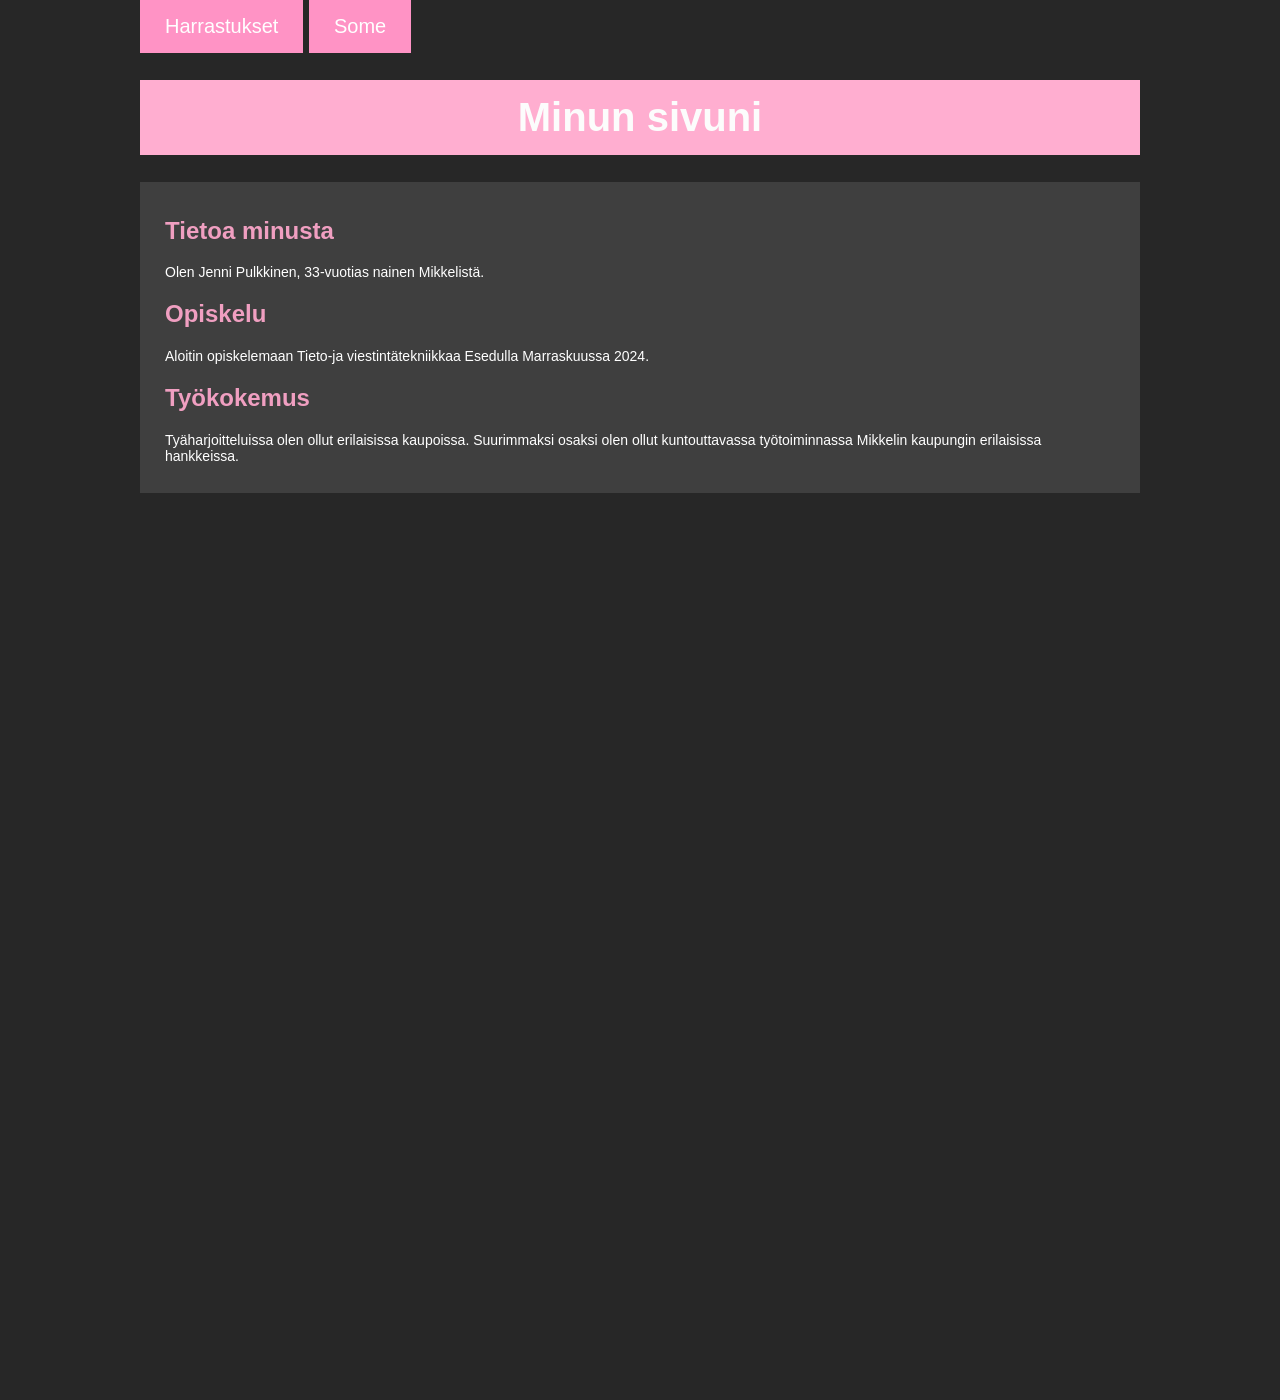
==== index.html @ 82729f8e "Add files via upload" ====
<!DOCTYPE html>
<html lang="en">
<head>
    <meta charset="UTF-8">
    <meta name="viewport" content="width=device-width, initial-scale=1.0">
    <title>My page</title>
    <link rel="stylesheet" href="styles.css">
    

</head>
<body>
   
    <header>
        <nav>
            <a href="harrastukset.html">Harrastukset</a>
            <a href="some.html">Some</a>
        </nav>
    </header>

    <h1>Minun sivuni</h1>
<div>    
    <h2>Tietoa minusta</h2>
    <p>Olen Jenni Pulkkinen, 33-vuotias nainen Mikkelistä.</p>
    <h2>Opiskelu</h2>
    <p>Aloitin opiskelemaan Tieto-ja viestintätekniikkaa Esedulla Marraskuussa 2024.</p>
    
    <h2>Työkokemus</h2>
    <p>Tyäharjoitteluissa olen ollut erilaisissa kaupoissa. Suurimmaksi osaksi olen ollut kuntouttavassa työtoiminnassa Mikkelin kaupungin erilaisissa hankkeissa.</p>
</div>  
</body>
</html>
---- styles.css ----
body {
            background-color: rgb(39, 39, 39);
            width: 1000px;
            height: 1400px;
            margin: 0 auto;
            
       }
       div {
        background-color: rgb(63, 63, 63);
        display: block;
        padding: 15px 25px;
       }
       h1 {
            text-align: center;
            background-color: rgb(255, 174, 208);
            padding: 15px 25px;
            color: rgb(252, 252, 252);
            font-family: 'Gill Sans', 'Gill Sans MT', Calibri, 'Trebuchet MS', sans-serif;
            font-size: 40px;
        }
        p {
            color: rgb(255, 255, 255);
            font-family: Verdana, Geneva, Tahoma, sans-serif;
            font-size: 14px;
        }
        h2 {
            color: rgb(240, 159, 193);
            font-family: 'Segoe UI', Tahoma, Geneva, Verdana, sans-serif;
        } 
        header {

            font-family: 'Trebuchet MS', 'Lucida Sans Unicode', 'Lucida Grande', 'Lucida Sans', Arial, sans-serifS;
            font-size: 20px;
        }
        ul {
            font-family: 'Trebuchet MS', 'Lucida Sans Unicode', 'Lucida Grande', 'Lucida Sans', Arial, sans-serif;
            font-size: 16px;
        }
        
        a:link {
            color: rgb(255, 255, 255);
        }
        a:visited {
            color: rgb(114, 114, 114);
            background-color: transparent;
        }
        a:link, a:visited {
            background-color: #ff93c5;
            color: white;
            padding: 15px 25px;
            text-align: center;
            text-decoration: none;
            display: inline-block;
        }
        a:hover {
            color: rgb(104, 113, 114);
            background-color: #ff93c5; 
        }
        img {
            max-width: 100%;
            height: auto;
        }
        .content {
            max-width: 300px;
            margin: auto;
        }
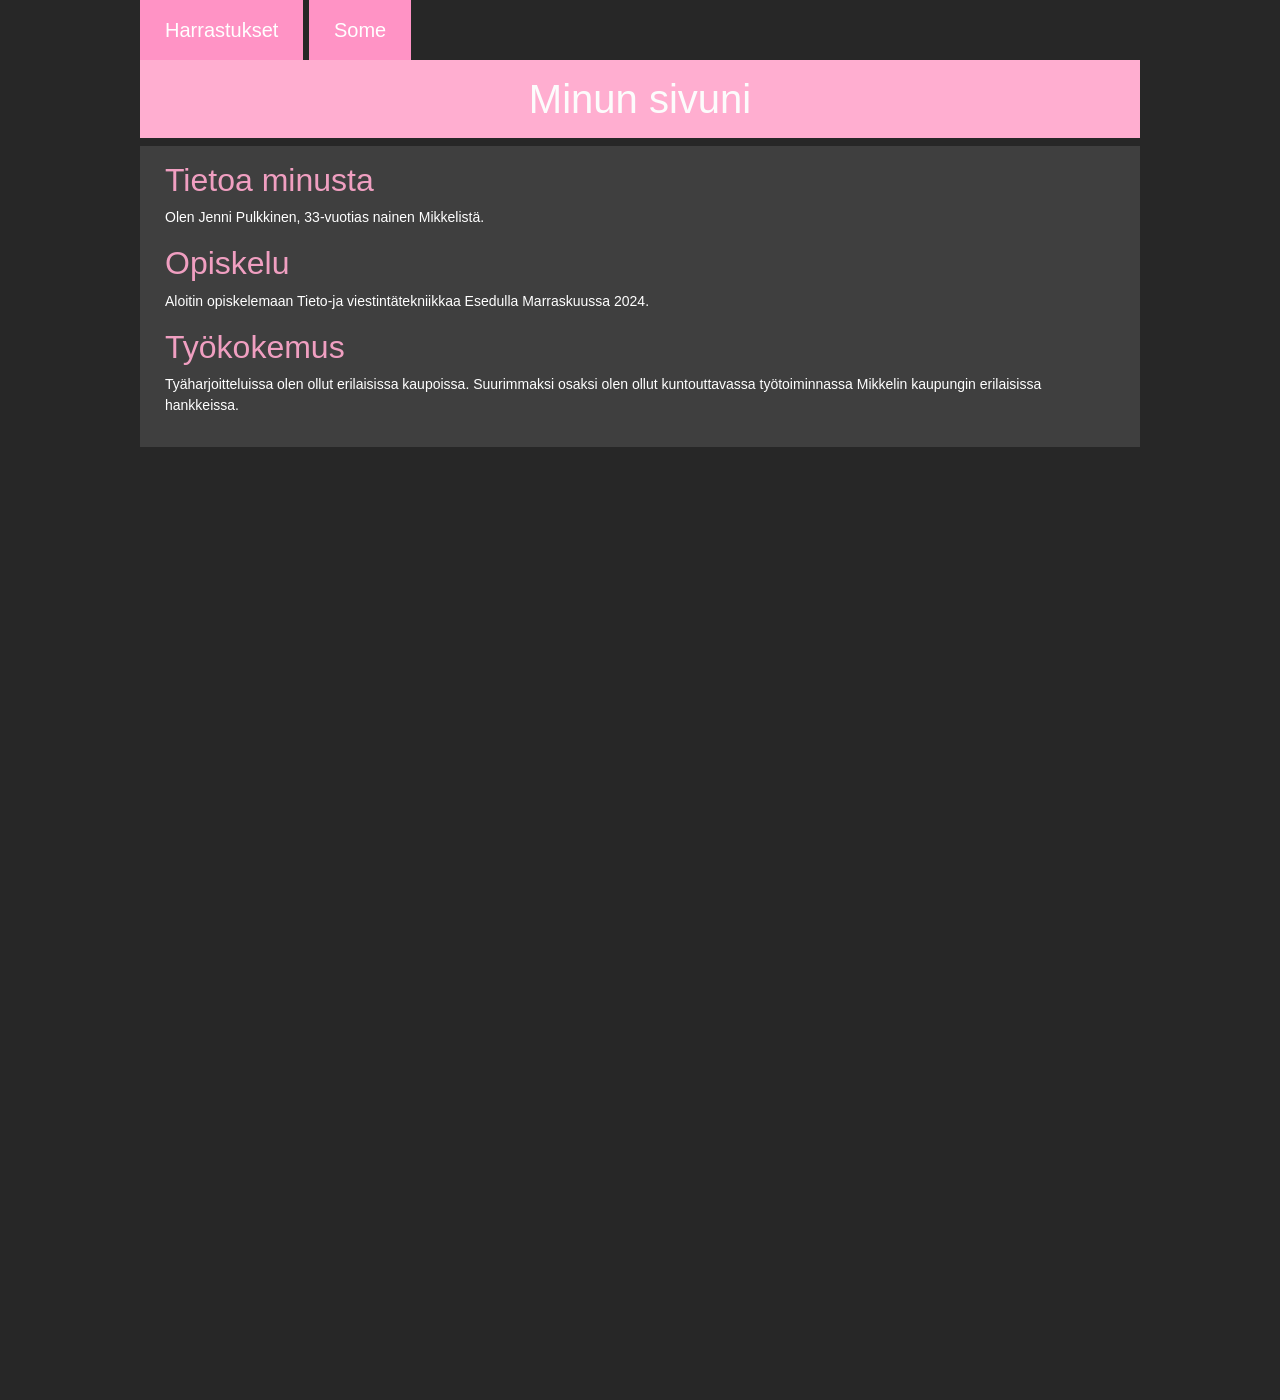
==== commit d0192db0: "bootstrap lisätty" ====
--- a/index.html
+++ b/index.html
@@ -4,6 +4,7 @@
     <meta charset="UTF-8">
     <meta name="viewport" content="width=device-width, initial-scale=1.0">
     <title>My page</title>
+    <link href="https://cdn.jsdelivr.net/npm/bootstrap@5.3.8/dist/css/bootstrap.min.css" rel="stylesheet" integrity="sha384-sRIl4kxILFvY47J16cr9ZwB07vP4J8+LH7qKQnuqkuIAvNWLzeN8tE5YBujZqJLB" crossorigin="anonymous">
     <link rel="stylesheet" href="styles.css">
     
 
@@ -28,4 +29,5 @@
     <p>Tyäharjoitteluissa olen ollut erilaisissa kaupoissa. Suurimmaksi osaksi olen ollut kuntouttavassa työtoiminnassa Mikkelin kaupungin erilaisissa hankkeissa.</p>
 </div>  
 </body>
-</html>+</html>
+<script src="https://cdn.jsdelivr.net/npm/bootstrap@5.3.8/dist/js/bootstrap.bundle.min.js" integrity="sha384-FKyoEForCGlyvwx9Hj09JcYn3nv7wiPVlz7YYwJrWVcXK/BmnVDxM+D2scQbITxI" crossorigin="anonymous"></script>
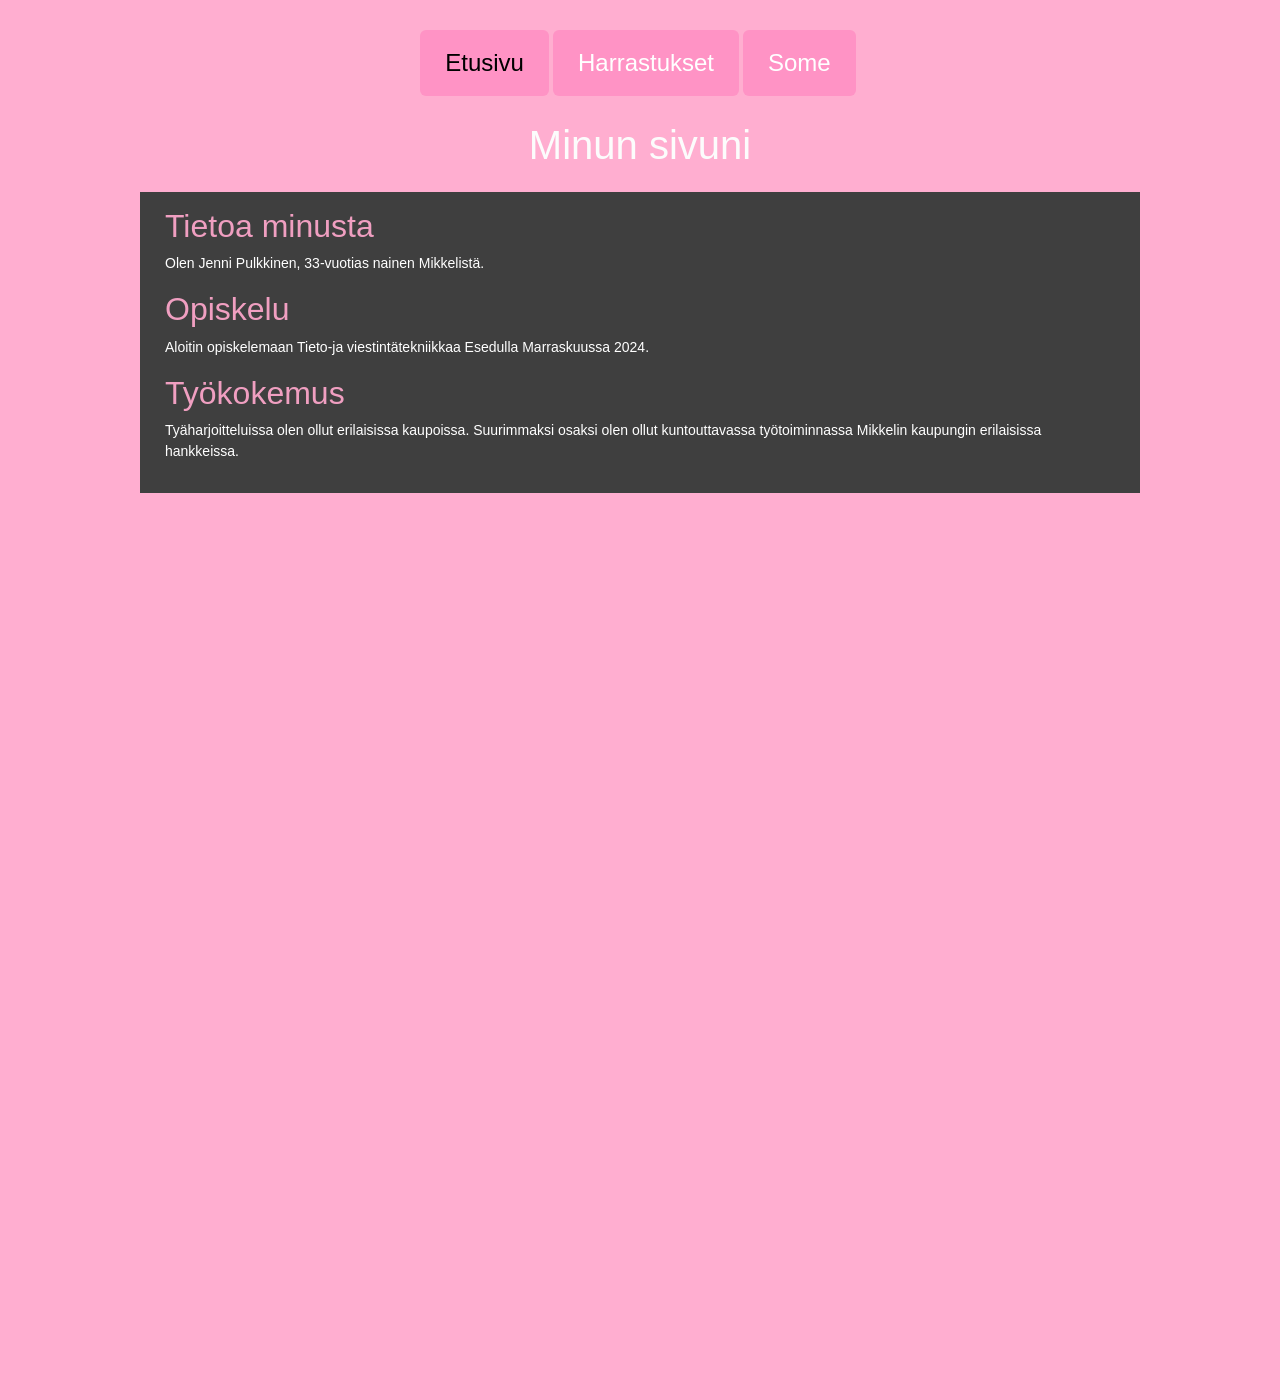
==== commit 5f615d92: "navigointi" ====
--- a/index.html
+++ b/index.html
@@ -12,10 +12,19 @@
 <body>
    
     <header>
-        <nav>
-            <a href="harrastukset.html">Harrastukset</a>
-            <a href="some.html">Some</a>
-        </nav>
+                <ul class="nav nav-pills nav justify-content-center">
+        <li class="nav-item">
+            <a class="nav-link active" aria-current="page" href="index.html">Etusivu</a>
+        </li>
+        <li class="nav-item">
+            <a class="nav-link" href="harrastukset.html">Harrastukset</a>
+        </li>
+        <li class="nav-item">
+            <a class="nav-link" href="some.html">Some</a>
+        </li>
+        <li class="nav-item">
+        </li>
+        </ul>
     </header>
 
     <h1>Minun sivuni</h1>
--- a/styles.css
+++ b/styles.css
@@ -1,10 +1,32 @@
        body {
-            background-color: rgb(39, 39, 39);
+            background-color: rgb(255, 174, 208);
             width: 1000px;
             height: 1400px;
             margin: 0 auto;
+        }
             
-       }
+
+        .nav-pills {
+            display: flex;
+            justify-content: center;
+            list-style-type: none;
+            font-size: 1.2em;
+            padding-top: 20px;
+            .nav-link.active {
+                background-color: #ff93c5;
+                color: rgb(0, 0, 0);
+            }
+            .nav-link:hover {
+            background-color: #ff93c5;
+            color: rgb(75, 75, 75);
+            }
+           
+        }
+
+        .nav-pills>li {
+            padding: 10px 2px;
+        }
+       
        div {
         background-color: rgb(63, 63, 63);
         display: block;
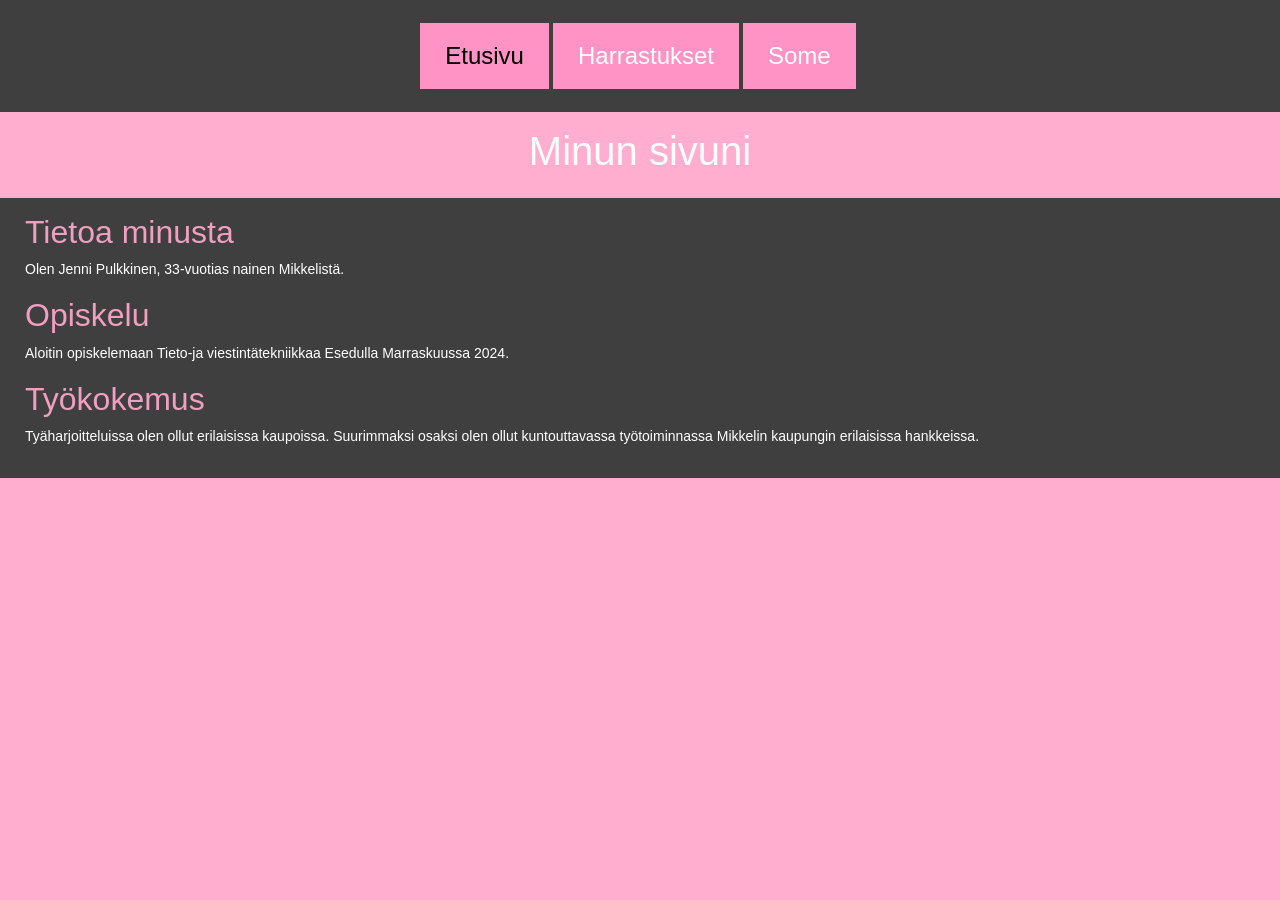
==== commit 21a8ef7a: "Responsivity" ====
--- a/index.html
+++ b/index.html
@@ -12,7 +12,9 @@
 <body>
    
     <header>
-                <ul class="nav nav-pills nav justify-content-center">
+       <div class="container-fluid">
+        <nav class="navbar navbar-expand-lg">
+            <ul class="nav justify-content-center">
         <li class="nav-item">
             <a class="nav-link active" aria-current="page" href="index.html">Etusivu</a>
         </li>
@@ -25,6 +27,8 @@
         <li class="nav-item">
         </li>
         </ul>
+        </nav>
+        </div>
     </header>
 
     <h1>Minun sivuni</h1>
--- a/styles.css
+++ b/styles.css
@@ -1,17 +1,20 @@
        body {
             background-color: rgb(255, 174, 208);
-            width: 1000px;
-            height: 1400px;
-            margin: 0 auto;
+            padding: 0px;
+            margin: 0px;
         }
             
-
-        .nav-pills {
+        .navbar {
+            justify-content: center;
+            navbar-expand-lg {
+                display: flex;
+                justify-content: center;
+            }
+        }
+        .nav {
             display: flex;
-            justify-content: center;
             list-style-type: none;
             font-size: 1.2em;
-            padding-top: 20px;
             .nav-link.active {
                 background-color: #ff93c5;
                 color: rgb(0, 0, 0);
@@ -23,10 +26,19 @@
            
         }
 
-        .nav-pills>li {
+        .nav>li {
             padding: 10px 2px;
         }
        
+        .img-fluid {
+            max-width: 50%;
+            height: auto;
+        }
+
+        .container-fluid {
+            padding: 5px;
+        }
+
        div {
         background-color: rgb(63, 63, 63);
         display: block;
@@ -78,10 +90,7 @@
             color: rgb(104, 113, 114);
             background-color: #ff93c5; 
         }
-        img {
-            max-width: 100%;
-            height: auto;
-        }
+     
         .content {
             max-width: 300px;
             margin: auto;
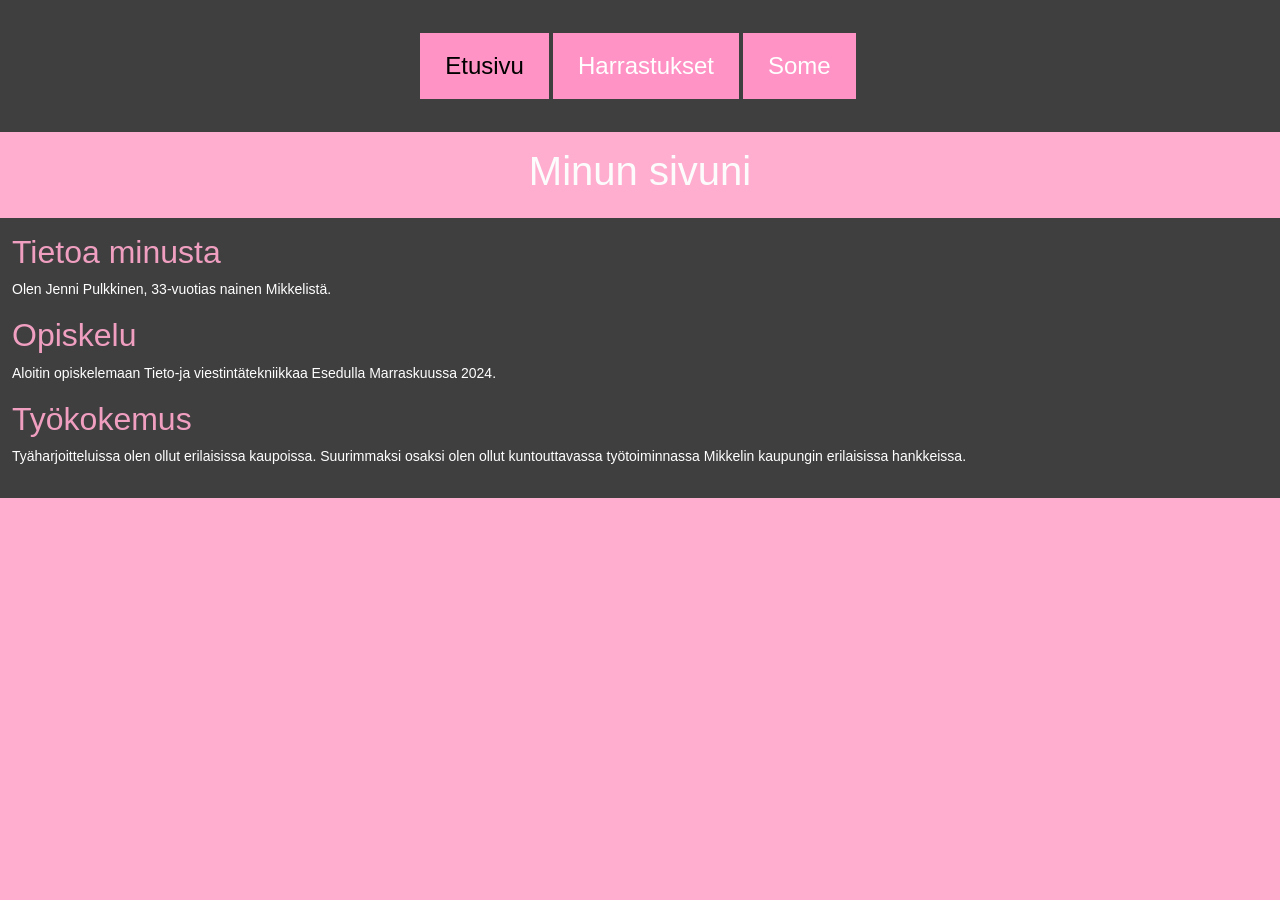
==== commit 6f645028: "containers" ====
--- a/index.html
+++ b/index.html
@@ -12,7 +12,7 @@
 <body>
    
     <header>
-       <div class="container-fluid">
+       <div class="container-xxl">
         <nav class="navbar navbar-expand-lg">
             <ul class="nav justify-content-center">
         <li class="nav-item">
@@ -32,7 +32,7 @@
     </header>
 
     <h1>Minun sivuni</h1>
-<div>    
+    <div class="container-xxl">    
     <h2>Tietoa minusta</h2>
     <p>Olen Jenni Pulkkinen, 33-vuotias nainen Mikkelistä.</p>
     <h2>Opiskelu</h2>
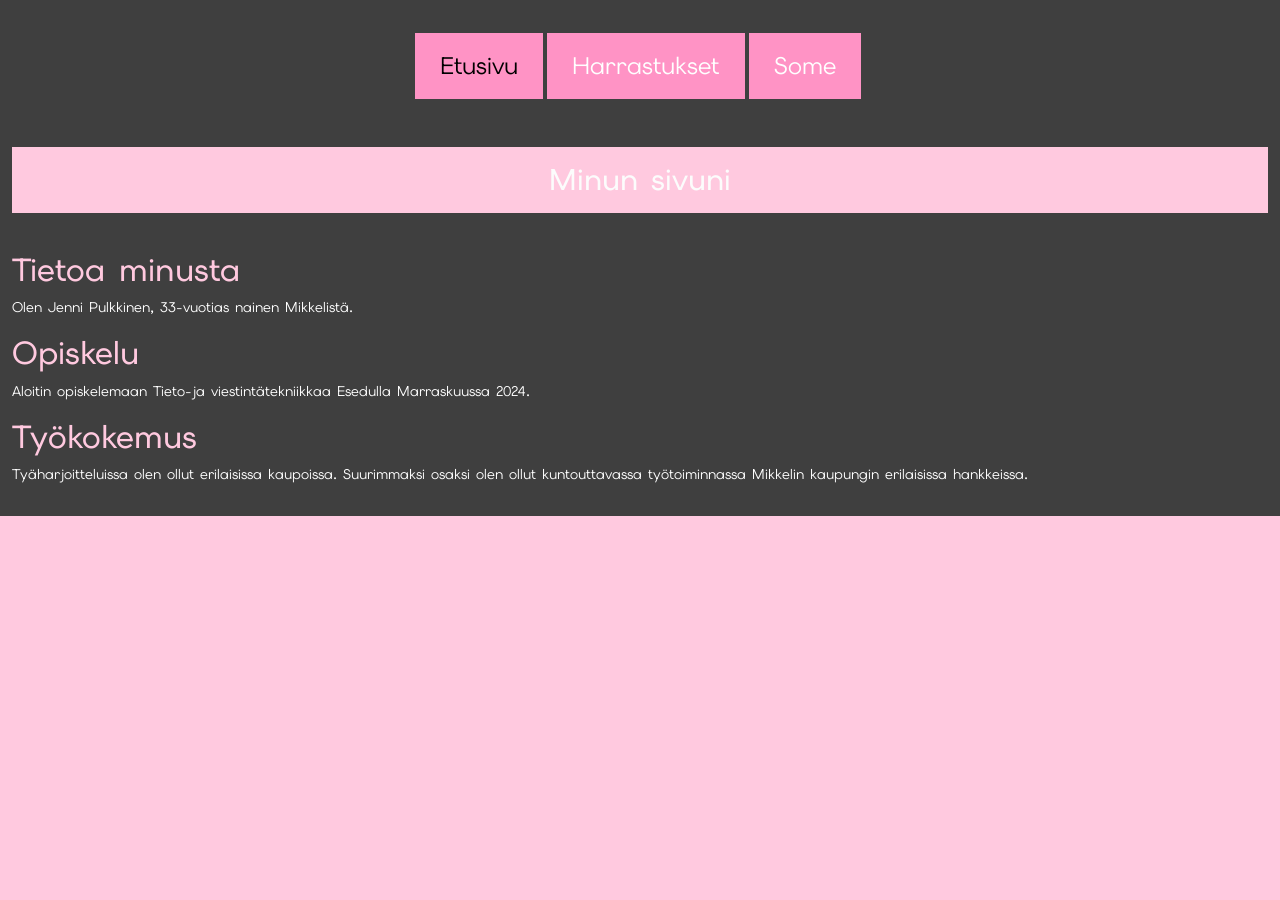
==== commit 16d47757: "fontti" ====
--- a/index.html
+++ b/index.html
@@ -31,7 +31,10 @@
         </div>
     </header>
 
+    <div class="container-xxl">
     <h1>Minun sivuni</h1>
+    </div>
+
     <div class="container-xxl">    
     <h2>Tietoa minusta</h2>
     <p>Olen Jenni Pulkkinen, 33-vuotias nainen Mikkelistä.</p>
--- a/styles.css
+++ b/styles.css
@@ -1,7 +1,10 @@
+       @import url('https://fonts.googleapis.com/css2?family=Elms+Sans:ital,wght@0,100..900;1,100..900&family=Nunito:ital,wght@0,200..1000;1,200..1000&display=swap');
+       
        body {
-            background-color: rgb(255, 174, 208);
+            background-color: rgb(255, 201, 223);
             padding: 0px;
             margin: 0px;
+            font-family: 'Elms Sans', sans-serif;
         }
             
         .navbar {
@@ -30,7 +33,7 @@
             padding: 10px 2px;
         }
        
-        .img-fluid {
+        .img-fluid-start {
             max-width: 50%;
             height: auto;
         }
@@ -44,30 +47,34 @@
         display: block;
         padding: 15px 25px;
        }
+
+       h4 {
+            color: rgb(255, 255, 255);
+            
+            
+        }
+
        h1 {
             text-align: center;
-            background-color: rgb(255, 174, 208);
+            background-color: rgb(255, 201, 223);
             padding: 15px 25px;
             color: rgb(252, 252, 252);
-            font-family: 'Gill Sans', 'Gill Sans MT', Calibri, 'Trebuchet MS', sans-serif;
-            font-size: 40px;
+            font-size: 30px;
         }
         p {
             color: rgb(255, 255, 255);
-            font-family: Verdana, Geneva, Tahoma, sans-serif;
             font-size: 14px;
         }
         h2 {
-            color: rgb(240, 159, 193);
-            font-family: 'Segoe UI', Tahoma, Geneva, Verdana, sans-serif;
+            color: rgb(255, 201, 223);
         } 
         header {
 
-            font-family: 'Trebuchet MS', 'Lucida Sans Unicode', 'Lucida Grande', 'Lucida Sans', Arial, sans-serifS;
             font-size: 20px;
         }
+        
         ul {
-            font-family: 'Trebuchet MS', 'Lucida Sans Unicode', 'Lucida Grande', 'Lucida Sans', Arial, sans-serif;
+            
             font-size: 16px;
         }
         
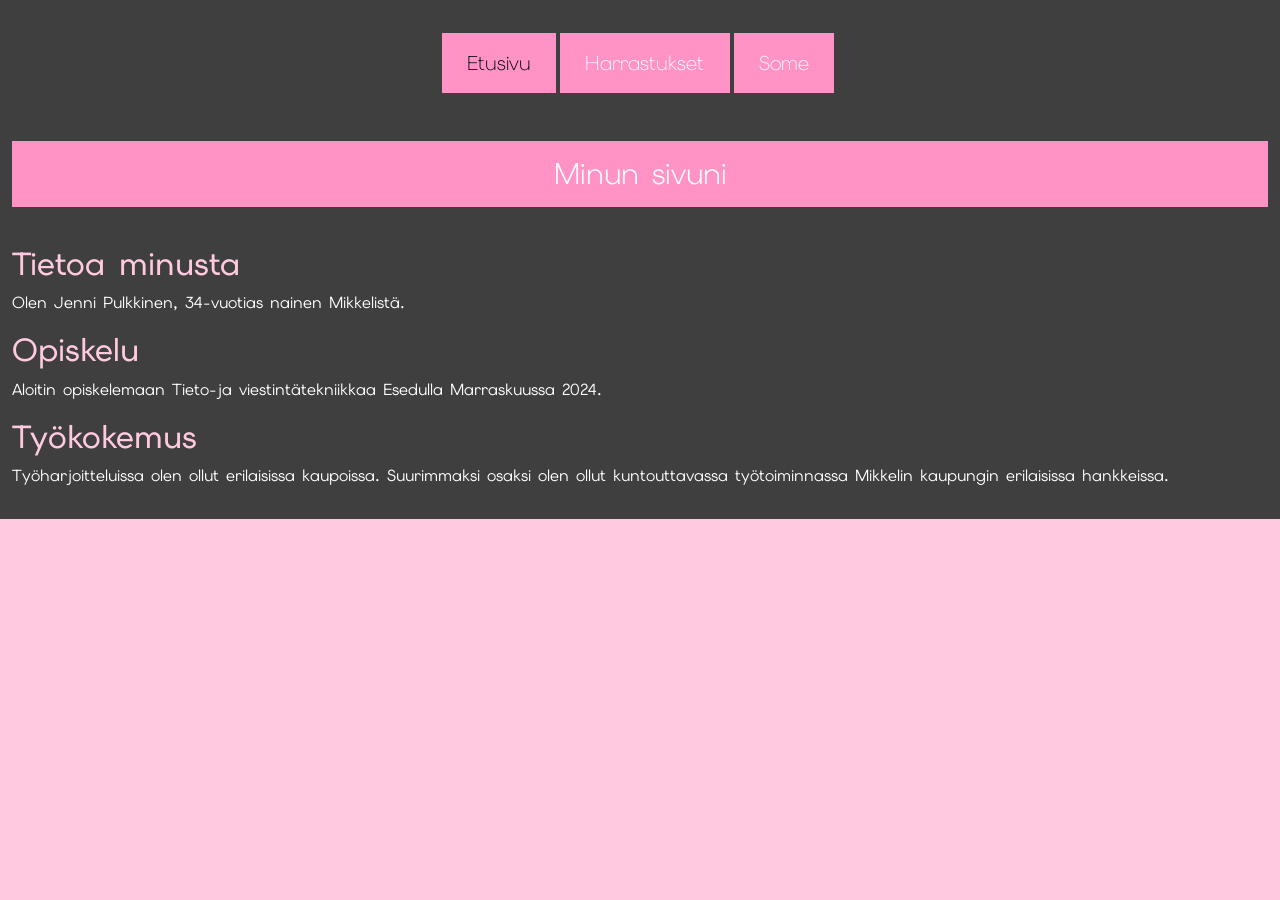
==== commit c842b6ef: "muokkauksia" ====
--- a/index.html
+++ b/index.html
@@ -37,13 +37,16 @@
 
     <div class="container-xxl">    
     <h2>Tietoa minusta</h2>
-    <p>Olen Jenni Pulkkinen, 33-vuotias nainen Mikkelistä.</p>
+    <p>Olen Jenni Pulkkinen, 34-vuotias nainen Mikkelistä.</p>
     <h2>Opiskelu</h2>
     <p>Aloitin opiskelemaan Tieto-ja viestintätekniikkaa Esedulla Marraskuussa 2024.</p>
     
     <h2>Työkokemus</h2>
-    <p>Tyäharjoitteluissa olen ollut erilaisissa kaupoissa. Suurimmaksi osaksi olen ollut kuntouttavassa työtoiminnassa Mikkelin kaupungin erilaisissa hankkeissa.</p>
-</div>  
+    <p>Työharjoitteluissa olen ollut erilaisissa kaupoissa. Suurimmaksi osaksi olen ollut kuntouttavassa työtoiminnassa Mikkelin kaupungin erilaisissa hankkeissa.</p>
+</div>
+
+  
+
 </body>
 </html>
 <script src="https://cdn.jsdelivr.net/npm/bootstrap@5.3.8/dist/js/bootstrap.bundle.min.js" integrity="sha384-FKyoEForCGlyvwx9Hj09JcYn3nv7wiPVlz7YYwJrWVcXK/BmnVDxM+D2scQbITxI" crossorigin="anonymous"></script>
--- a/styles.css
+++ b/styles.css
@@ -9,6 +9,7 @@
             
         .navbar {
             justify-content: center;
+            font-weight: 200;
             navbar-expand-lg {
                 display: flex;
                 justify-content: center;
@@ -17,14 +18,14 @@
         .nav {
             display: flex;
             list-style-type: none;
-            font-size: 1.2em;
+            font-size: 1.0em;
             .nav-link.active {
                 background-color: #ff93c5;
                 color: rgb(0, 0, 0);
             }
             .nav-link:hover {
             background-color: #ff93c5;
-            color: rgb(75, 75, 75);
+            color: rgb(104, 113, 114);
             }
            
         }
@@ -48,22 +49,29 @@
         padding: 15px 25px;
        }
 
+       section {
+        
+        padding-bottom: 20px;
+       }
+
        h4 {
             color: rgb(255, 255, 255);
+            font-size: 18px;
             
             
         }
 
        h1 {
             text-align: center;
-            background-color: rgb(255, 201, 223);
+            background-color: #ff93c5;
             padding: 15px 25px;
             color: rgb(252, 252, 252);
             font-size: 30px;
+            font-weight: 300;
         }
         p {
             color: rgb(255, 255, 255);
-            font-size: 14px;
+            font-size: 16px;
         }
         h2 {
             color: rgb(255, 201, 223);
@@ -102,3 +110,5 @@
             max-width: 300px;
             margin: auto;
         }
+
+  
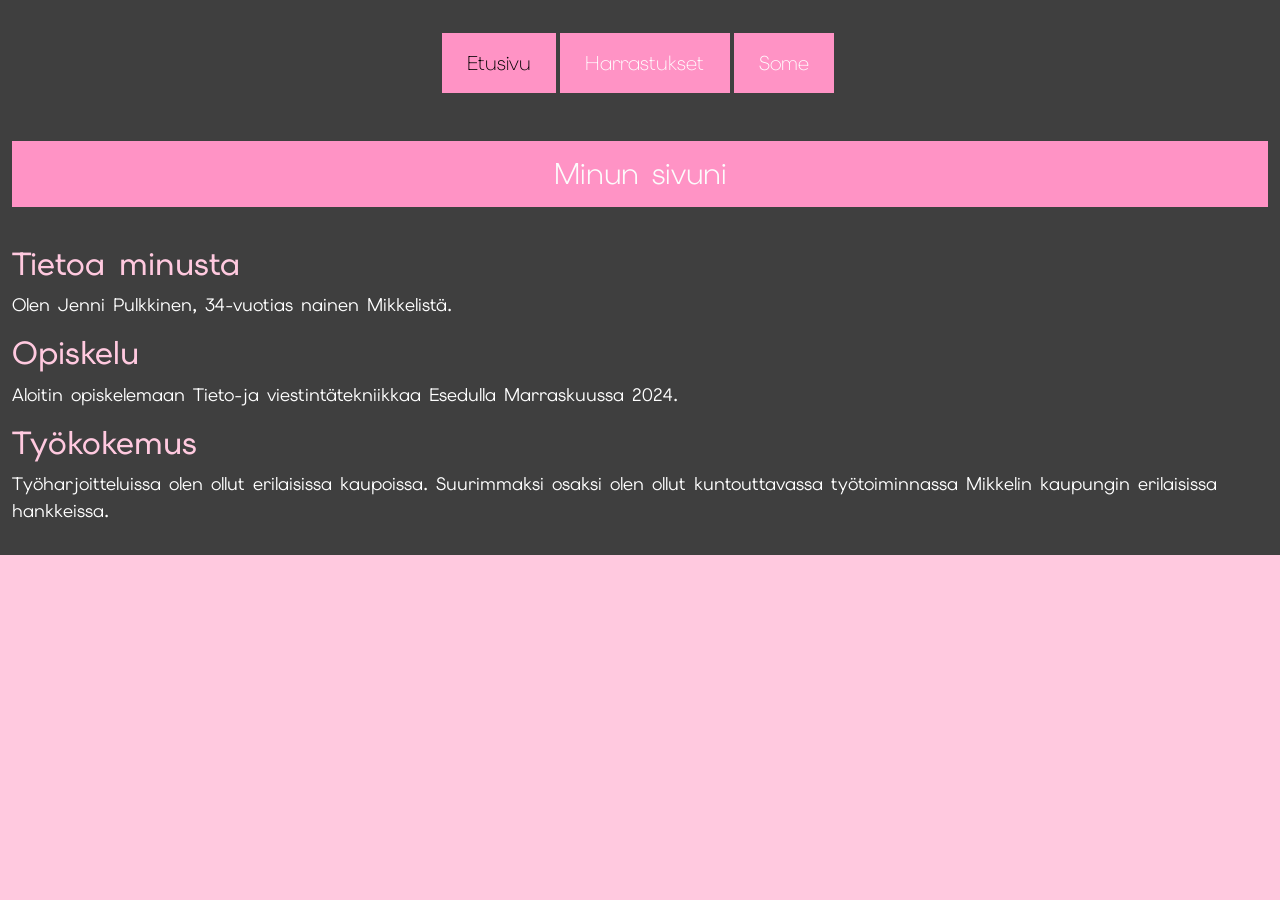
==== commit 57df4ffa: "muoks3" ====
--- a/index.html
+++ b/index.html
@@ -3,7 +3,7 @@
 <head>
     <meta charset="UTF-8">
     <meta name="viewport" content="width=device-width, initial-scale=1.0">
-    <title>My page</title>
+    <title>Etusivu</title>
     <link href="https://cdn.jsdelivr.net/npm/bootstrap@5.3.8/dist/css/bootstrap.min.css" rel="stylesheet" integrity="sha384-sRIl4kxILFvY47J16cr9ZwB07vP4J8+LH7qKQnuqkuIAvNWLzeN8tE5YBujZqJLB" crossorigin="anonymous">
     <link rel="stylesheet" href="styles.css">
     
--- a/styles.css
+++ b/styles.css
@@ -71,7 +71,7 @@
         }
         p {
             color: rgb(255, 255, 255);
-            font-size: 16px;
+            font-size: 18px;
         }
         h2 {
             color: rgb(255, 201, 223);
